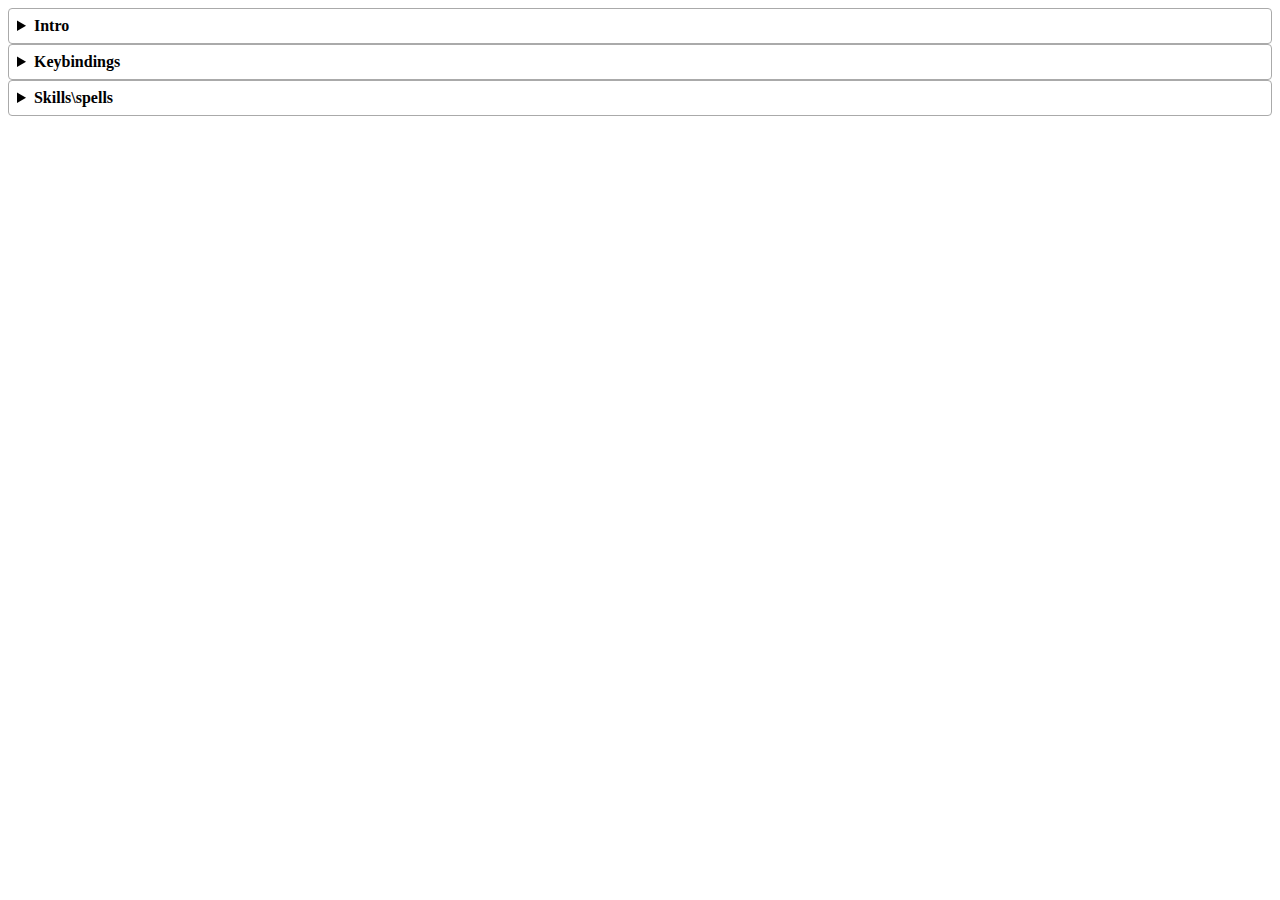
==== help.html @ 6aaa5133 "add blank help with keybindings" ====
<!DOCTYPE html>
<html>
<meta http-equiv="Content-Type" content="text/html; charset=utf-8" />
<style type="text/css">
 TABLE {
  background: PaleGoldenRod; /* Цвет фона таблицы */
  border: 2px double #000; /* Рамка вокруг таблицы */
 }
 TD, TH {
  padding: 2px; /* Поля вокруг текста */
  border: 1px solid #fff; /* Рамка вокруг ячеек */
 }
</style>
<head>
	<title>Help JS Roguelike</title>
	<link rel="stylesheet" href="help.css">
</head>
<details>
    <summary>Intro</summary>
    <p>Explore eternal dungeon, try to survive. You can play it online 
    <a target="_blank" rel="noopener noreferrer" href="https://ganochenkodg.github.io/roguelike-js/">here</a>
    .</p>
    <p>Thanks to DC:SS for the graphic tiles.</p>
</details>
<details>
    <summary>Keybindings</summary>
    <table style="border-style: solid;border-collapse: collapse;" >
    <thead>
    <tr>
    <th align="left">Key</th>
    <th align="left">Action</th>
    </tr>
    </thead>
    <tbody>
    <tr>
    <td align="left">Arrows, numpad arrows</td>
    <td align="left">Move your character.</td>
    </tr>
    <tr>
    <td align="left">a .. p</td>
    <td align="left">Choose item from inventory.</td>
    </tr>
    <tr>
    <td align="left">1 .. 9</td>
    <td align="left">Use skill/magic.</td>
    </tr>
    <tr>
    <td align="left">\</td>
    <td align="left">Pick up item.</td>
    </tr>
    <tr>
    <td align="left">&gt;</td>
    <td align="left">Move on the next level of dungeon</td>
    </tr>
    <tr>
    <td align="left">&lt;</td>
    <td align="left">Move on the previous level of dungeon</td>
    </tr>
    <tr>
    <td align="left">?</td>
    <td align="left">Print the help</td>
    </tr>
    </tbody>
    </table>
</details>
<details>
    <summary>Skills\spells</summary>
    <table style="border-style: solid;border-collapse: collapse;" >
    <thead>
    <tr>
    <th align="left">Name</th>
    <th align="left">Type</th>
    <th align="left">Effect</th>
    </tr>
    </thead>
    <tbody>
    <tr>
    <td align="left">Lorem</td>
    <td align="left">Ipsum</td>
    </tr>
</details>
</body>
</html>
---- help.css ----
details {
    border: 1px solid #aaa;
    border-radius: 4px;
    padding: .5em .5em 0;
}

summary {
    font-weight: bold;
    margin: -.5em -.5em 0;
    padding: .5em;
}

details[open] {
    padding: .5em;
}

details[open] summary {
    border-bottom: 1px solid #aaa;
    margin-bottom: .5em;
}
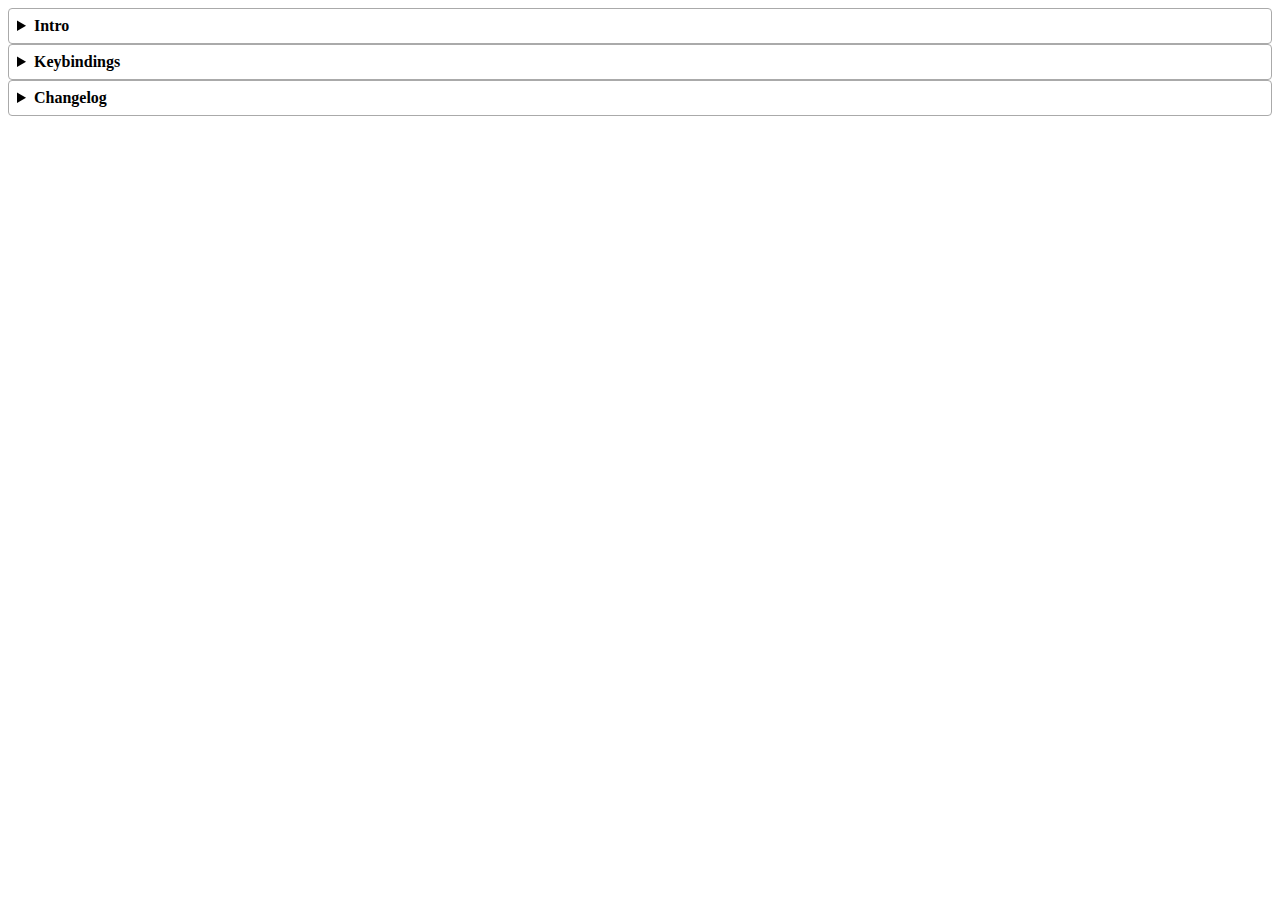
==== commit 84c67559: "add new bows" ====
--- a/help.html
+++ b/help.html
@@ -45,6 +45,10 @@
     <td align="left">Use skill/magic.</td>
     </tr>
     <tr>
+    <td align="left">w</td>
+    <td align="left">Worship to God of Random.</td>
+    </tr>
+    <tr>
     <td align="left">\</td>
     <td align="left">Pick up item.</td>
     </tr>
@@ -63,6 +67,7 @@
     </tbody>
     </table>
 </details>
+<!--
 <details>
     <summary>Skills\spells</summary>
     <table style="border-style: solid;border-collapse: collapse;" >
@@ -79,5 +84,23 @@
     <td align="left">Ipsum</td>
     </tr>
 </details>
+-->
+<details>
+  <summary>Changelog</summary>
+  <p><b>30.11.2019</b></p>
+  <p>Start changelog. Add some potions to increase stats - basis of progression.
+  Game is primitive, but playable.
+  Add first novice books. Random player symbol on start.</p>
+  <p><b>02.12.2019</b></p>
+<p>
+  Add first charm and hex. Now affects are usable. Add firsh book with 2 hexes.
+</p>
+<p><b>03.12.19</b></p>
+<p>
+  Add sacrifics and worships.
+  Add color for negative effects.
+  Add confuse and stun. Add some bows.
+</p>
+</details>
 </body>
 </html>
